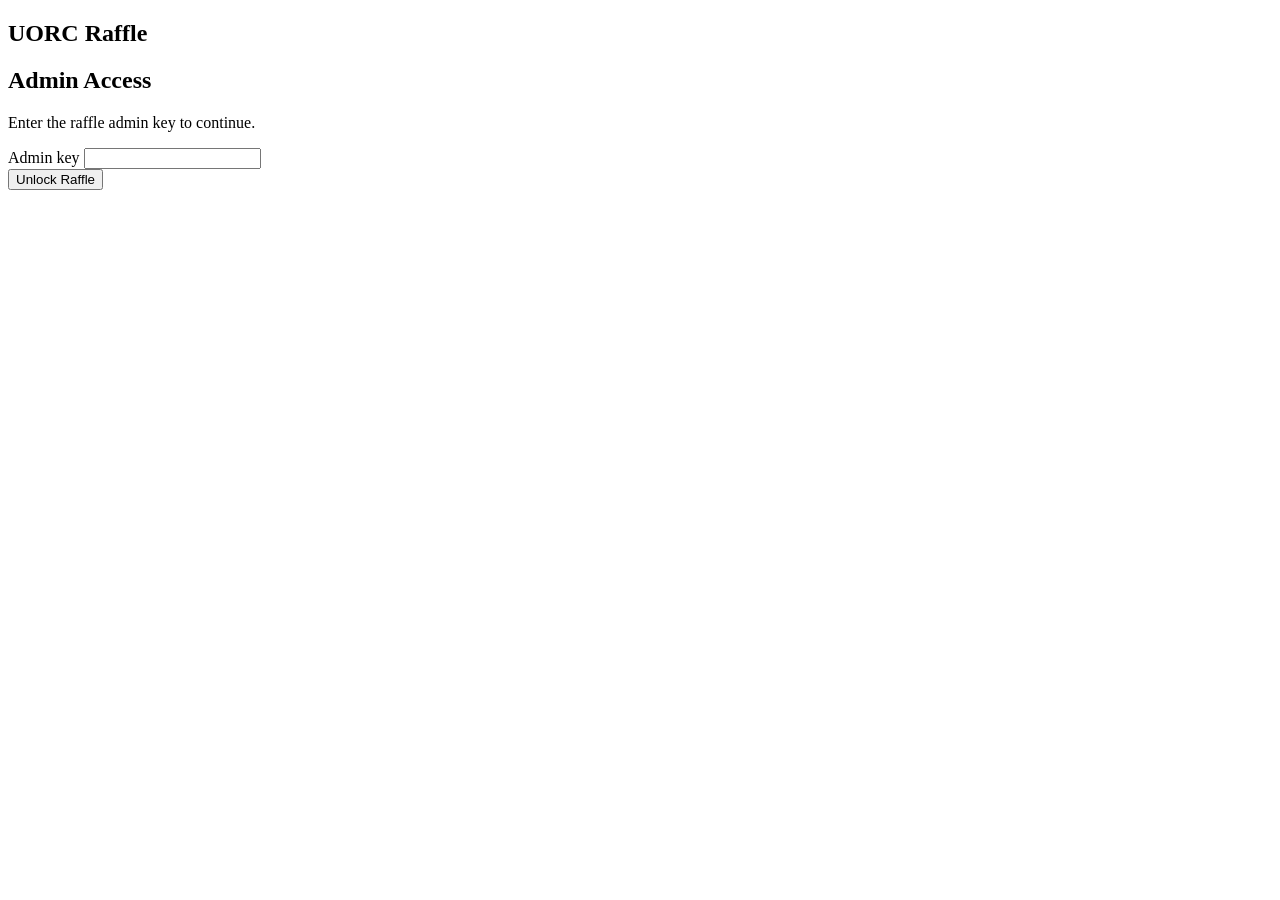
==== raffle-github.html @ 0066a47c "Update raffle-github.html" ====
<!doctype html>
<html lang="en">
<head>
  <meta charset="utf-8">
  <meta name="viewport" content="width=device-width, initial-scale=1, minimum-scale=1, viewport-fit=cover">
  <link rel="apple-touch-icon" sizes="180x180" href="https://raw.githubusercontent.com/uorcrunclub/sign-in-sheet/main/uorc_app_icon_black.png">
  <link rel="apple-touch-icon" sizes="167x167" href="https://raw.githubusercontent.com/uorcrunclub/sign-in-sheet/main/uorc_app_icon_black.png">
  <link rel="apple-touch-icon" sizes="152x152" href="https://raw.githubusercontent.com/uorcrunclub/sign-in-sheet/main/uorc_app_icon_black.png">
  <link rel="apple-touch-icon" sizes="120x120" href="https://raw.githubusercontent.com/uorcrunclub/sign-in-sheet/main/uorc_app_icon_black.png">
  <link rel="icon" type="image/png" href="https://raw.githubusercontent.com/uorcrunclub/sign-in-sheet/main/uorc_app_icon_black.png">
  <meta name="apple-web-app-capable" content="yes">
  <meta name="apple-mobile-web-app-title" content="UORC Raffle">
  <link rel="stylesheet" href="/sign-in-sheet/styles.css">
  <title>UORC Raffle</title>
</head>
<body>
  <main class="page-shell">
    <section class="page-header">
      <h1>UORC Raffle</h1>
    </section>

    <form class="card" id="authCard">
      <h2>Admin Access</h2>
      <p class="muted">Enter the raffle admin key to continue.</p>
      <label for="adminKeyInput">Admin key</label>
      <input id="adminKeyInput" type="password" autocomplete="current-password" inputmode="text">
      <div class="button-row">
        <button id="unlockBtn" class="primary-btn" type="submit">Unlock Raffle</button>
      </div>
      <div id="authStatus" class="status-text"></div>
    </form>

    <section id="raffleApp" hidden>
      <section class="card" id="drawCard">
        <h2>Draw Winners</h2>
        <label for="winnerCount">Number of winners to draw</label>
        <input id="winnerCount" type="number" min="1" step="1" placeholder="Enter number of winners">
        <div class="button-row">
          <button id="drawBtn" class="primary-btn" type="button">Draw winner(s)</button>
        </div>
        <p class="meta-line">Last draw: <span id="lastDraw"></span></p>
      </section>

      <section class="card" id="winnersCard" hidden>
        <h2>Current active winner(s)</h2>
        <div id="winnerList" class="winner-list"></div>
        <div class="button-row stacked">
          <button id="redrawSelectedBtn" class="secondary-btn" type="button" disabled>Redraw selected</button>
        </div>
      </section>

      <section class="card" id="redrawBlock" hidden>
        <h2>Additional Winners</h2>
        <p class="muted">Use this only when you intentionally want more active winners added.</p>
        <label class="checkbox-row">
          <input id="allowRedraw" type="checkbox">
          <span>I understand this will append more active winners to the log.</span>
        </label>
        <div class="button-row">
          <button id="drawAdditionalBtn" class="danger-btn" type="button" disabled>Draw Additional Participants</button>
        </div>
      </section>

      <section class="card">
          <iframe name="raffleTransportFrame" id="raffleTransportFrame" hidden></iframe>
        <div class="button-row">
          <button id="forgetKeyBtn" class="secondary-btn" type="button">Logout</button>
        </div>
      </section>
    </section>
  </main>



  <form id="raffleTransportForm"
        action="https://script.google.com/macros/s/AKfycbzoSr6z6FLDflWNBxVFStb65qJzc2EspLHPYj0ZG8LmKxZBR1V7MEu96vgxtwdc2NOfzg/exec?route=raffle"
        method="post"
        target="raffleTransportFrame"
        hidden>
    <input type="hidden" name="action" id="transportAction">
    <input type="hidden" name="adminKey" id="transportAdminKey">
    <input type="hidden" name="winnerCount" id="transportWinnerCount">
    <div id="selectedKeysContainer"></div>
  </form>

  <script>
  const ADMIN_KEY_STORAGE = 'uorcRaffleAdminKey';

  const authCard = document.getElementById('authCard');
  const raffleApp = document.getElementById('raffleApp');
  const adminKeyInput = document.getElementById('adminKeyInput');
  const unlockBtn = document.getElementById('unlockBtn');
  const authStatus = document.getElementById('authStatus');

  const winnerCountInput = document.getElementById('winnerCount');
  const drawBtn = document.getElementById('drawBtn');
  const drawAdditionalBtn = document.getElementById('drawAdditionalBtn');
  const redrawSelectedBtn = document.getElementById('redrawSelectedBtn');
  const allowRedraw = document.getElementById('allowRedraw');
  const forgetKeyBtn = document.getElementById('forgetKeyBtn');

  const winnersCard = document.getElementById('winnersCard');
  const redrawBlock = document.getElementById('redrawBlock');
  const winnerList = document.getElementById('winnerList');
  const lastDraw = document.getElementById('lastDraw');
  const globalStatus = null;

  const raffleTransportForm = document.getElementById('raffleTransportForm');
  const transportAction = document.getElementById('transportAction');
  const transportAdminKey = document.getElementById('transportAdminKey');
  const transportWinnerCount = document.getElementById('transportWinnerCount');
  const selectedKeysContainer = document.getElementById('selectedKeysContainer');

  let pendingRequest = null;
  let requestTimeout = null;

  function getAdminKey() {
    return sessionStorage.getItem(ADMIN_KEY_STORAGE) || '';
  }

  function setAdminKey(value) {
    sessionStorage.setItem(ADMIN_KEY_STORAGE, value);
  }

  function clearAdminKey() {
    sessionStorage.removeItem(ADMIN_KEY_STORAGE);
  }

  let activeToast = null;
  let activeToastTimer = null;
  
  function removeToast(immediate = false) {
    if (!activeToast) return;
  
    const toast = activeToast;
    activeToast = null;
  
    const backdrop = document.getElementById('toastBackdrop');
    if (backdrop) backdrop.classList.remove('show');
  
    if (activeToastTimer) {
      clearTimeout(activeToastTimer);
      activeToastTimer = null;
    }
  
    if (immediate) {
      toast.remove();
      return;
    }
  
    toast.classList.remove('show');
    toast.classList.add('hide');
  
    window.setTimeout(() => {
      toast.remove();
    }, 220);
  }

  function showToast(message, type = 'info', options = {}) {
    const {
      title = '',
      duration = 7000,
      dismissible = true,
      persistent = false
    } = options;
  
    const host = document.getElementById('toastHost');
    const backdrop = document.getElementById('toastBackdrop');
    if (!host) return;
  
    removeToast(true);
  
    host.classList.remove('top', 'center');
  
    if (type === 'error') {
      host.classList.add('center');
      if (backdrop) backdrop.classList.add('show');
    } else {
      host.classList.add('top');
      if (backdrop) backdrop.classList.remove('show');
    }
  
    const toast = document.createElement('div');
    toast.className = `toast-card ${type}`;
  
    const resolvedTitle =
      title ||
      (type === 'error' ? 'Error' :
       type === 'success' ? '' :
       type === 'loading' ? '' :
       'Notice');
  
    toast.innerHTML = `
      <span class="toast-title">${escapeHtml(resolvedTitle)}</span>
      <div class="toast-message">${escapeHtml(message || '')}</div>
      ${dismissible ? '<button class="toast-close" type="button">Dismiss</button>' : ''}
    `;
  
    if (dismissible) {
      toast.querySelector('.toast-close').addEventListener('click', () => removeToast());
    }
  
    host.appendChild(toast);
  
    if (dismissible) {
      enableToastSwipe(toast);
    }
  
    activeToast = toast;
  
    requestAnimationFrame(() => {
      toast.classList.add('show');
    });
  
    if (!persistent && duration > 0) {
      activeToastTimer = window.setTimeout(() => {
        removeToast();
      }, duration);
    }
  }

  function setStatus(el, message, type = '') {
    if (el) {
      el.textContent = '';
      el.className = 'status-text';
    }
  
    if (!message) {
      removeToast();
      return;
    }
  
    const toastType =
      type === 'error' ? 'error' :
      type === 'success' ? 'success' :
      type === 'loading' ? 'loading' :
      'info';
  
    const toastOptions =
      toastType === 'error'
        ? { persistent: true, dismissible: true, duration: 0 }
        : toastType === 'loading'
        ? { persistent: true, dismissible: false, duration: 0 }
        : { persistent: false, dismissible: true, duration: 6000 };
  
    showToast(message, toastType, toastOptions);
  }
  
  function enableToastSwipe(toast) {
    let startX = 0;
    let currentX = 0;
    let dragging = false;
  
    const onPointerDown = (e) => {
      if (e.pointerType === 'mouse') return;
      dragging = true;
      startX = e.clientX;
      currentX = 0;
      toast.style.transition = 'none';
      toast.setPointerCapture?.(e.pointerId);
    };
  
    const onPointerMove = (e) => {
      if (!dragging) return;
      currentX = e.clientX - startX;
      toast.style.transform = `translateX(${currentX}px) scale(1)`;
      toast.style.opacity = String(Math.max(0.35, 1 - Math.abs(currentX) / 220));
    };
  
    const onPointerUp = () => {
      if (!dragging) return;
      dragging = false;
  
      const shouldDismiss = Math.abs(currentX) > 90;
  
      toast.style.transition = '';
  
      if (shouldDismiss) {
        removeToast();
      } else {
        toast.style.transform = '';
        toast.style.opacity = '';
      }
    };
  
    toast.addEventListener('pointerdown', onPointerDown);
    toast.addEventListener('pointermove', onPointerMove);
    toast.addEventListener('pointerup', onPointerUp);
    toast.addEventListener('pointercancel', onPointerUp);
  }
    
  function applyLastDrawText(value) {
    lastDraw.textContent = value || 'Not yet run today';
  }

  function escapeHtml(value) {
    return String(value || '')
      .replaceAll('&', '&amp;')
      .replaceAll('<', '&lt;')
      .replaceAll('>', '&gt;')
      .replaceAll('"', '&quot;')
      .replaceAll("'", '&#39;');
  }

  function getSelectedWinnerKeys() {
    return Array.from(document.querySelectorAll('.winner-check:checked'))
      .map(cb => cb.value)
      .filter(Boolean);
  }

  function updateSelectionButtons() {
    const hasSelection = getSelectedWinnerKeys().length > 0;
    redrawSelectedBtn.disabled = !hasSelection;
  }

  function renderWinners(winners) {
    winnerList.innerHTML = '';

    if (!winners || !winners.length) {
      winnersCard.hidden = true;
      updateSelectionButtons();
      return;
    }

    winners.forEach((winner, index) => {
      const row = document.createElement('label');
      row.className = 'winner-pill';

      row.innerHTML = `
        <input class="winner-check" type="checkbox" value="${escapeHtml(winner.key || '')}">
        <span class="winner-pill-indicator"></span>
        <span class="winner-pill-text"><strong>${index + 1}.</strong> ${escapeHtml(winner.displayName || '')}</span>
      `;

      row.querySelector('.winner-check').addEventListener('change', updateSelectionButtons);
      winnerList.appendChild(row);
    });

    winnersCard.hidden = false;
    updateSelectionButtons();
  }

  function normalizeResponse(res) {
    if (!res || typeof res !== 'object') {
      return {
        ok: false,
        message: 'Invalid server response.'
      };
    }

    if ('ok' in res) {
      return res;
    }

    if ('success' in res) {
      return {
        ok: !!res.success,
        message: res.message || '',
        details: res.details || '',
        winners: res.winners || []
      };
    }

    return {
      ok: false,
      message: 'Unexpected response format.'
    };
  }

  function submitRaffleRequest(action, options = {}) {
    return new Promise((resolve, reject) => {
      if (pendingRequest) {
        reject(new Error('Another raffle request is already in progress.'));
        return;
      }

      pendingRequest = { resolve, reject };

      transportAction.value = action;
      transportAdminKey.value = getAdminKey();
      transportWinnerCount.value = options.winnerCount || '';

      selectedKeysContainer.innerHTML = '';
      (options.selectedWinnerKeys || []).forEach((key) => {
        const input = document.createElement('input');
        input.type = 'hidden';
        input.name = 'selectedWinnerKeys';
        input.value = key;
        selectedKeysContainer.appendChild(input);
      });

      raffleTransportForm.submit();

      requestTimeout = window.setTimeout(() => {
        if (pendingRequest) {
          pendingRequest = null;
          reject(new Error('The raffle request timed out.'));
        }
      }, 15000);
    });
  }

  window.addEventListener('message', (event) => {
  const origin = event.origin || '';

  const allowed =
    origin === 'https://script.google.com' ||
    origin.endsWith('.googleusercontent.com');

  if (!allowed) {
    return;
  }

  console.log('postMessage received origin:', event.origin);
  console.log('postMessage payload:', event.data);
  console.log('postMessage payload JSON:', JSON.stringify(event.data, null, 2));

  if (!pendingRequest) {
    return;
  }

  if (requestTimeout) {
    clearTimeout(requestTimeout);
    requestTimeout = null;
  }

  const payload = normalizeResponse(event.data);
  const { resolve } = pendingRequest;
  pendingRequest = null;
  resolve(payload);
});
    
  async function unlockRaffle() {
    const inputValue = adminKeyInput.value.trim();

    if (!inputValue) {
      setStatus(authStatus, 'Enter the admin key.', 'error');
      return;
    }

    unlockBtn.disabled = true;
    setStatus(authStatus, 'Checking key...', '');

    try {
      setAdminKey(inputValue);
      const res = await submitRaffleRequest('authCheck');

      if (!res.ok) {
        clearAdminKey();
        setStatus(authStatus, res.message || 'Invalid admin key.', 'error');
        unlockBtn.disabled = false;
        return;
      }

      authCard.hidden = true;
      raffleApp.hidden = false;
      adminKeyInput.value = '';
      setStatus(authStatus, '');
      unlockBtn.disabled = false;

      await loadState();
    } catch (err) {
      clearAdminKey();
      setStatus(authStatus, err.message || 'Unlock failed.', 'error');
      unlockBtn.disabled = false;
    }
  }

async function loadState() {
  setStatus(globalStatus, 'Loading raffle state...', 'loading');

  try {
    const res = await submitRaffleRequest('getState');

    if (!res.ok) {
      renderWinners([]);
      redrawBlock.hidden = true;
      drawBtn.hidden = false;
      applyLastDrawText('');
      setStatus(globalStatus, res.message || 'Failed to load state.', 'error');
      return;
    }

    renderWinners(res.winners || []);
    redrawBlock.hidden = !res.drawnToday;
    drawBtn.hidden = !!res.drawnToday;
    applyLastDrawText(res.lastDrawText);
    setStatus(globalStatus, '');
  } catch (err) {
    setStatus(globalStatus, err.message || 'Failed to load state.', 'error');
  }
}

 async function runDraw(isAdditional) {
  const winnerCount = parseInt(winnerCountInput.value, 10);

  if (!winnerCount || winnerCount < 1) {
    setStatus(globalStatus, 'Enter a valid number of winners.', 'error');
    return;
  }

  if (isAdditional && !allowRedraw.checked) {
    setStatus(globalStatus, 'Check the confirmation box before running an additional draw.', 'error');
    return;
  }

  const action = isAdditional ? 'drawAdditional' : 'drawWinners';
  const button = isAdditional ? drawAdditionalBtn : drawBtn;

  button.disabled = true;
  setStatus(globalStatus, isAdditional ? 'Running additional draw...' : 'Running raffle draw...', 'loading');

  try {
    const res = await submitRaffleRequest(action, { winnerCount });

    if (!res.ok) {
      setStatus(
        globalStatus,
        (res.message || 'Request failed.') + (res.details ? '\n' + res.details : ''),
        'error'
      );
      button.disabled = false;
      return;
    }

    applyLastDrawText(res.lastDrawText);

    if (Array.isArray(res.winners)) {
      renderWinners(res.winners);
      redrawBlock.hidden = false;
      drawBtn.hidden = true;
    }

    setStatus(
      globalStatus,
      (res.message || 'Success.') + (res.details ? '\n' + res.details : ''),
      'success'
    );

    button.disabled = false;

    await loadState();
  } catch (err) {
    setStatus(globalStatus, err.message || 'Draw failed.', 'error');
    button.disabled = false;
  }
}

  async function redrawSelected() {
    const selectedWinnerKeys = getSelectedWinnerKeys();

    if (!selectedWinnerKeys.length) {
      setStatus(globalStatus, 'Select at least one winner to redraw.', 'error');
      return;
    }

    redrawSelectedBtn.disabled = true;
    setStatus(globalStatus, 'Redrawing selected winner(s)...', 'loading');

    try {
      const res = await submitRaffleRequest('redrawSelected', { selectedWinnerKeys });

      if (!res.ok) {
        setStatus(
          globalStatus,
          (res.message || 'Redraw failed.') + (res.details ? '\n' + res.details : ''),
          'error'
        );
        await loadState();
        return;
      }

      setStatus(
        globalStatus,
        (res.message || 'Selective redraw complete.') + (res.details ? '\n' + res.details : ''),
        'success'
      );

      await loadState();
    } catch (err) {
      setStatus(globalStatus, err.message || 'Redraw failed.', 'error');
    } finally {
      redrawSelectedBtn.disabled = false;
    }
  }

  async function markSelected(statusAction) {
    const selectedWinnerKeys = getSelectedWinnerKeys();

    if (!selectedWinnerKeys.length) {
      setStatus(globalStatus, 'Select at least one winner.', 'error');
      return;
    }

    const statusText =
      statusAction === 'markSelectedWinner'
        ? 'Marking selected as Winner...'
        : 'Marking selected as Removed...';

    setStatus(globalStatus, statusText, '');

    try {
      const res = await submitRaffleRequest(statusAction, { selectedWinnerKeys });

      if (!res.ok) {
        setStatus(
          globalStatus,
          (res.message || 'Status update failed.') + (res.details ? '\n' + res.details : ''),
          'error'
        );
        await loadState();
        return;
      }

      setStatus(
        globalStatus,
        (res.message || 'Status updated.') + (res.details ? '\n' + res.details : ''),
        'success'
      );

      await loadState();
    } catch (err) {
      setStatus(globalStatus, err.message || 'Status update failed.', 'error');
    }
  }

  function forgetKey() {
    clearAdminKey();
    authCard.hidden = false;
    raffleApp.hidden = true;
    adminKeyInput.value = '';
    setStatus(authStatus, 'Logged Out', 'status');
    setStatus(globalStatus, '');
    winnerList.innerHTML = '';
    winnersCard.hidden = true;
    redrawBlock.hidden = true;
    drawBtn.hidden = false;
    unlockBtn.disabled = false;
  }

  // Button wiring
  authCard.addEventListener('submit', (e) => {
    e.preventDefault();
    unlockRaffle();
  });

  drawBtn.addEventListener('click', () => runDraw(false));
  drawAdditionalBtn.addEventListener('click', () => runDraw(true));
  redrawSelectedBtn.addEventListener('click', redrawSelected);

  allowRedraw.addEventListener('change', () => {
    drawAdditionalBtn.disabled = !allowRedraw.checked;
  });

  forgetKeyBtn.addEventListener('click', forgetKey);

  window.addEventListener('DOMContentLoaded', async () => {
    drawAdditionalBtn.disabled = !allowRedraw.checked;

    if (getAdminKey()) {
      authCard.hidden = true;
      raffleApp.hidden = false;
      await loadState();
    } else {
      authCard.hidden = false;
      raffleApp.hidden = true;
    }
  });
</script>

<div id="toastHost" class="toast-host" aria-live="polite" aria-atomic="true"></div>  
<div id="toastBackdrop" class="toast-backdrop"></div>

</body>
</html>
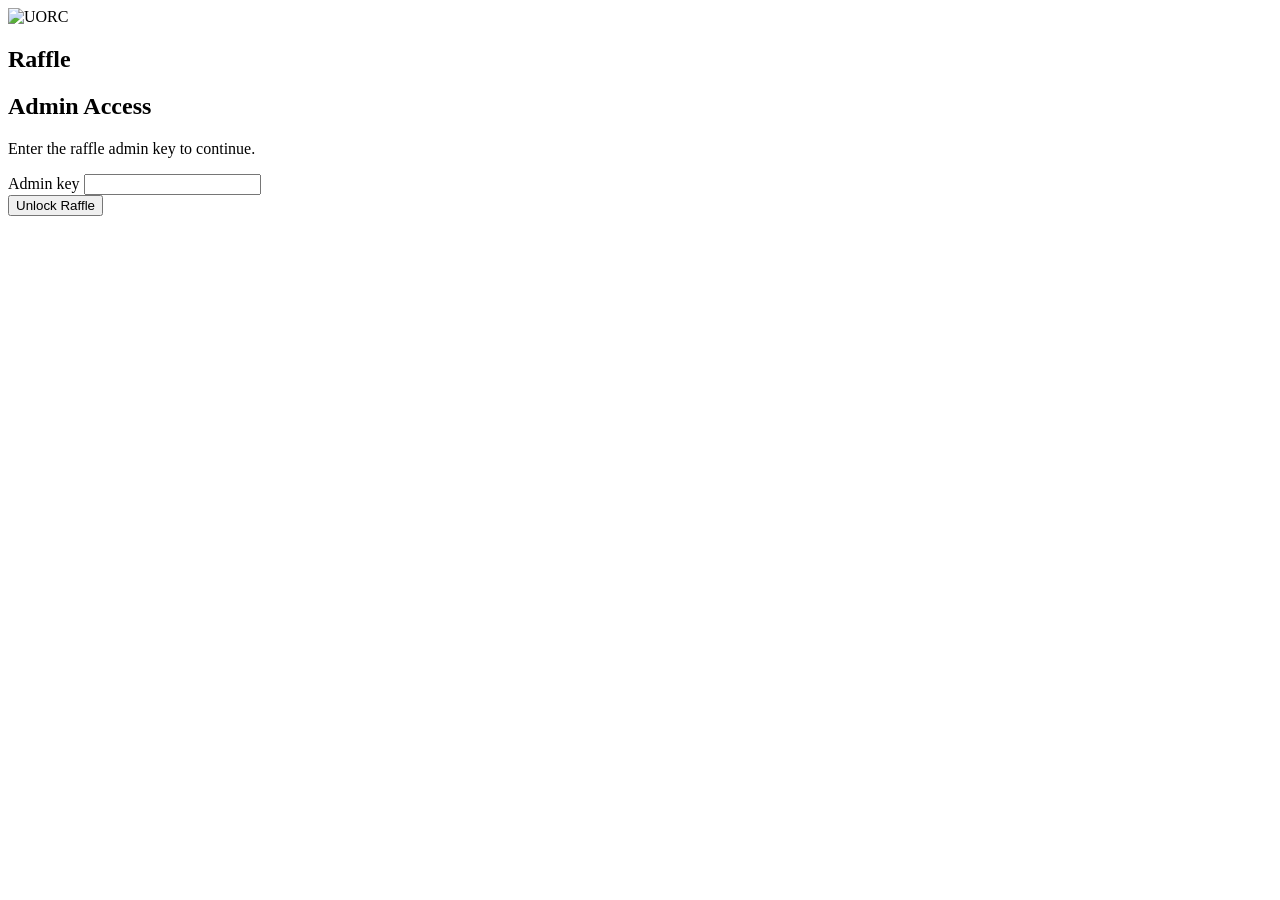
==== commit e6dcb149: "Update raffle-github.html" ====
--- a/raffle-github.html
+++ b/raffle-github.html
@@ -16,7 +16,14 @@
 <body>
   <main class="page-shell">
     <section class="page-header">
-      <h1>UORC Raffle</h1>
+      <div class="header-brand">
+        <img
+          src="https://raw.githubusercontent.com/uorcrunclub/sign-in-sheet/main/uorc_app_icon_black.png"
+          alt="UORC"
+          class="header-logo"
+        >
+        <h1 class="header-title">Raffle</h1>
+      </div>
     </section>
 
     <form class="card" id="authCard">
@@ -136,7 +143,15 @@
     activeToast = null;
   
     const backdrop = document.getElementById('toastBackdrop');
-    if (backdrop) backdrop.classList.remove('show');
+    const host = document.getElementById('toastHost');
+  
+    if (backdrop) {
+      backdrop.classList.remove('show', 'loading-backdrop', 'error-backdrop');
+    }
+  
+    if (host) {
+      host.classList.remove('top', 'center', 'is-loading', 'is-error');
+    }
   
     if (activeToastTimer) {
       clearTimeout(activeToastTimer);
@@ -170,14 +185,29 @@
   
     removeToast(true);
   
-    host.classList.remove('top', 'center');
-  
-    if (type === 'error') {
+    const useCenteredOverlay = type === 'error' || type === 'loading';
+  
+    host.classList.remove('top', 'center', 'is-loading', 'is-error');
+  
+    if (useCenteredOverlay) {
       host.classList.add('center');
-      if (backdrop) backdrop.classList.add('show');
     } else {
       host.classList.add('top');
-      if (backdrop) backdrop.classList.remove('show');
+    }
+  
+    if (type === 'loading') {
+      host.classList.add('is-loading');
+    } else if (type === 'error') {
+      host.classList.add('is-error');
+    }
+  
+    if (backdrop) {
+      backdrop.classList.remove('show', 'loading-backdrop', 'error-backdrop');
+  
+      if (useCenteredOverlay) {
+        backdrop.classList.add('show');
+        backdrop.classList.add(type === 'loading' ? 'loading-backdrop' : 'error-backdrop');
+      }
     }
   
     const toast = document.createElement('div');
@@ -191,7 +221,7 @@
        'Notice');
   
     toast.innerHTML = `
-      <span class="toast-title">${escapeHtml(resolvedTitle)}</span>
+      ${resolvedTitle ? `<span class="toast-title">${escapeHtml(resolvedTitle)}</span>` : ''}
       <div class="toast-message">${escapeHtml(message || '')}</div>
       ${dismissible ? '<button class="toast-close" type="button">Dismiss</button>' : ''}
     `;
@@ -238,10 +268,12 @@
   
     const toastOptions =
       toastType === 'error'
-        ? { persistent: true, dismissible: true, duration: 0 }
+        ? { persistent: true, dismissible: true, duration: 0, title: 'Error' }
         : toastType === 'loading'
-        ? { persistent: true, dismissible: false, duration: 0 }
-        : { persistent: false, dismissible: true, duration: 6000 };
+        ? { persistent: true, dismissible: false, duration: 0, title: 'Working' }
+        : toastType === 'success'
+        ? { persistent: false, dismissible: true, duration: 5000, title: 'Done' }
+        : { persistent: false, dismissible: true, duration: 6000, title: 'Notice' };
   
     showToast(message, toastType, toastOptions);
   }
@@ -313,32 +345,47 @@
     redrawSelectedBtn.disabled = !hasSelection;
   }
 
-  function renderWinners(winners) {
-    winnerList.innerHTML = '';
-
-    if (!winners || !winners.length) {
-      winnersCard.hidden = true;
+function renderWinners(winners) {
+  winnerList.innerHTML = '';
+
+  if (!winners || !winners.length) {
+    winnersCard.hidden = true;
+    updateSelectionButtons();
+    return;
+  }
+
+  winners.forEach((winner, index) => {
+    const row = document.createElement('label');
+    row.className = 'winner-pill';
+
+    row.innerHTML = `
+      <input class="winner-check" type="checkbox" value="${escapeHtml(winner.key || '')}">
+      <span class="winner-pill-text">
+        <strong>${index + 1}.</strong> ${escapeHtml(winner.displayName || '')}
+      </span>
+      <span class="pill-check" aria-hidden="true">✓</span>
+    `;
+
+    const checkbox = row.querySelector('.winner-check');
+
+    const syncSelectedState = () => {
+      row.classList.toggle('selected', checkbox.checked);
       updateSelectionButtons();
-      return;
-    }
-
-    winners.forEach((winner, index) => {
-      const row = document.createElement('label');
-      row.className = 'winner-pill';
-
-      row.innerHTML = `
-        <input class="winner-check" type="checkbox" value="${escapeHtml(winner.key || '')}">
-        <span class="winner-pill-indicator"></span>
-        <span class="winner-pill-text"><strong>${index + 1}.</strong> ${escapeHtml(winner.displayName || '')}</span>
-      `;
-
-      row.querySelector('.winner-check').addEventListener('change', updateSelectionButtons);
-      winnerList.appendChild(row);
+    };
+
+    checkbox.addEventListener('change', syncSelectedState);
+
+    row.addEventListener('click', () => {
+      requestAnimationFrame(syncSelectedState);
     });
 
-    winnersCard.hidden = false;
-    updateSelectionButtons();
-  }
+    syncSelectedState();
+    winnerList.appendChild(row);
+  });
+
+  winnersCard.hidden = false;
+  updateSelectionButtons();
+}
 
   function normalizeResponse(res) {
     if (!res || typeof res !== 'object') {
@@ -467,7 +514,7 @@
   }
 
 async function loadState() {
-  setStatus(globalStatus, 'Loading raffle state...', 'loading');
+  setStatus(globalStatus, 'Loading raffle data', 'loading');
 
   try {
     const res = await submitRaffleRequest('getState');
@@ -508,7 +555,7 @@
   const button = isAdditional ? drawAdditionalBtn : drawBtn;
 
   button.disabled = true;
-  setStatus(globalStatus, isAdditional ? 'Running additional draw...' : 'Running raffle draw...', 'loading');
+  setStatus(globalStatus, isAdditional ? 'Running additional draw...' : 'Drawing winners', 'loading');
 
   try {
     const res = await submitRaffleRequest(action, { winnerCount });
